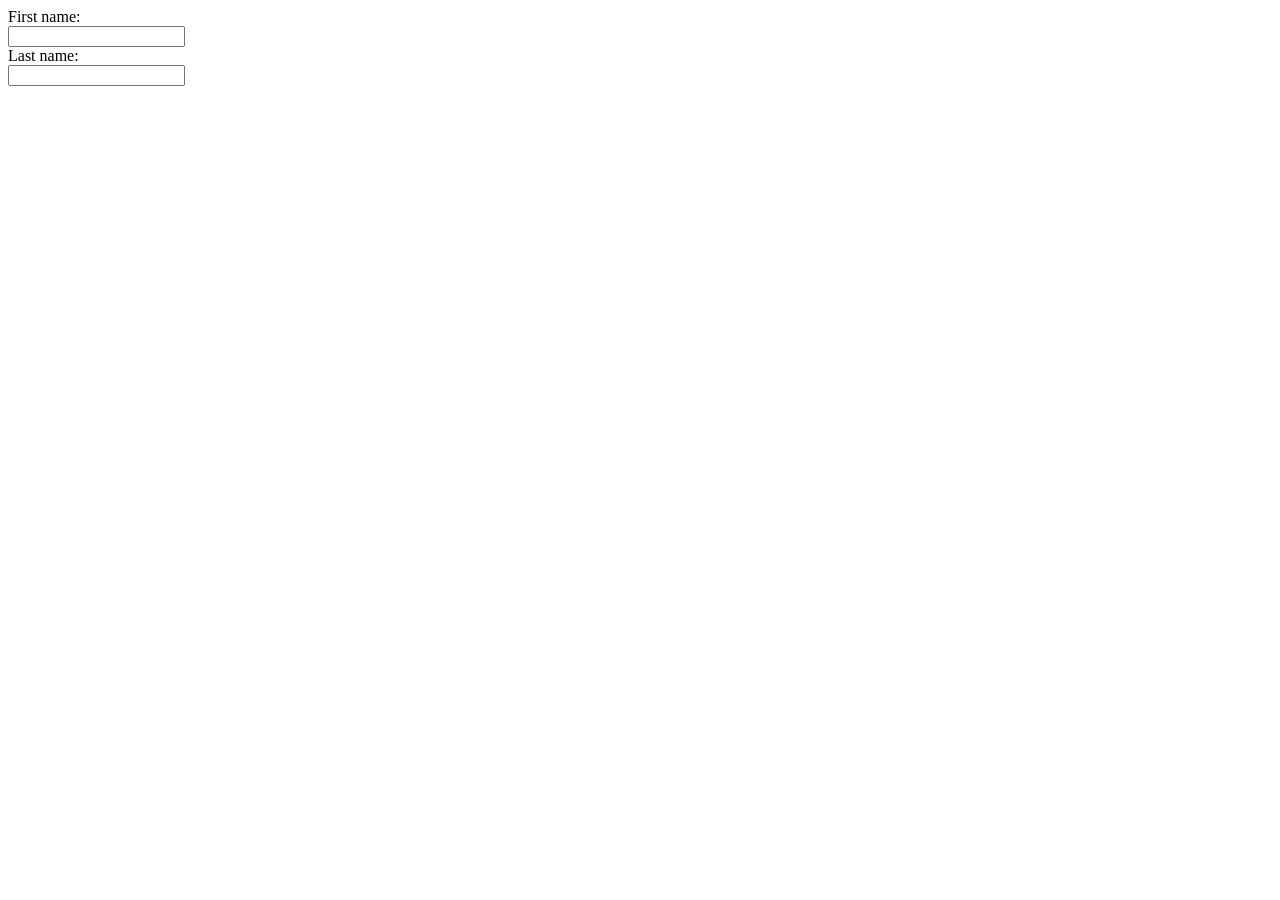
==== Labs/Lab 5/index.html @ eedc1f43 "First Draft Commit" ====
<!DOCTYPE html>
<html>
    <head>
        <title>Lab 5 Intake Form</title>
    </head>
<body>
    <form>
        <label for="fname">First name:</label><br>
        <input type="text" id="fname" name="first_name_field" required><br>
        <label for="lname">Last name:</label><br>
        <input type="text" id="lname" name="last_name_field" required>
    </form>

</body>
</html>
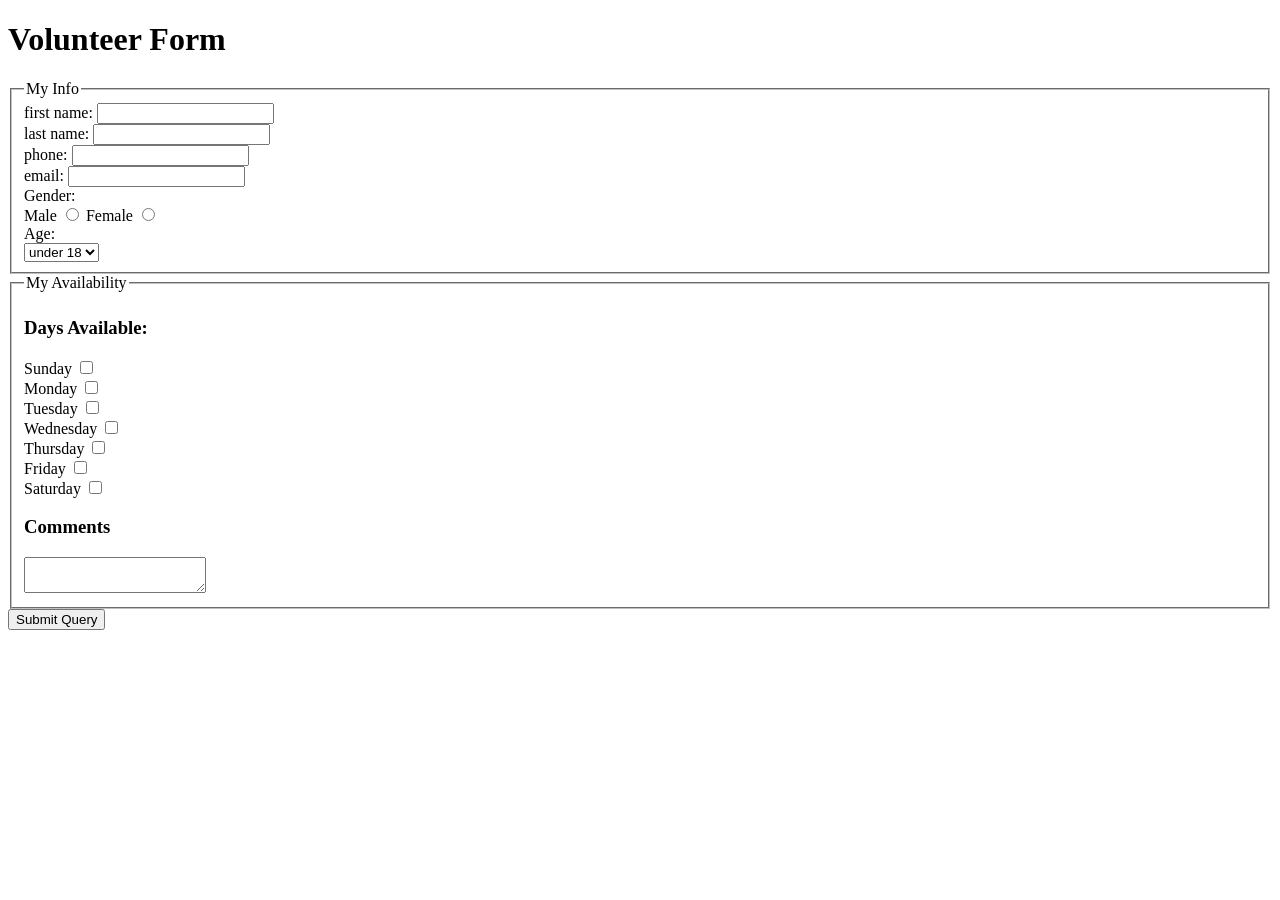
==== commit bf4c9f1a: "Committing completed volunteer form for Lab 5" ====
--- a/Labs/Lab 5/index.html
+++ b/Labs/Lab 5/index.html
@@ -1,16 +1,56 @@
 <!DOCTYPE html>
-<html>
-    <head>
-        <title>Lab 5 Intake Form</title>
-    </head>
+<html lang="en">
+<head>
+    <meta charset="UTF-8">
+    <meta name="viewport" content="width=device-width, initial-scale=1.0">
+    <title>Volunteer Form-ITMD 361 Lab 5</title>
+</head>
 <body>
-    <form>
-        <label for="fname">First name:</label><br>
-        <input type="text" id="fname" name="first_name_field" required><br>
-        <label for="lname">Last name:</label><br>
-        <input type="text" id="lname" name="last_name_field" required>
+    <h1>Volunteer Form</h1>
+    <form action="http://bloomingdale.sat.iit.edu/kriedan/lab3formscript.php" method="post">
+        <fieldset>
+            <legend>My Info</legend>
+            <label for="first-name">first name:</label>
+            <input class="contact-input" type="text" id="first-name" name="first_name_field" required><br>
+            <label for="last-name">last name:</label>
+            <input class="contact-input" type="text" id="last-name" name="last_name_field" required><br>
+            <label for="phone">phone:</label>
+            <input class="contact-input" type="tel" id="phone" name="phone_field"><br>
+            <label for="email">email:</label>
+            <input class="contact-input" type="email" id="email" name="email_field" required><br>
+            <span>Gender:</span><br>
+            <label for="gender-male">Male</label>
+            <input type="radio" id="gender-male" name="gender_field" value="male">
+            <label for="gender-female">Female</label>
+            <input type="radio" id="gender-female" name="gender_field" value="female"><br>
+            <label for="age">Age:</label><br>
+            <select id="age" name="age_field">
+                <option value="under 18">under 18</option>
+                <option value="over 18">over 18</option>
+            </select>
+        </fieldset>
+        <fieldset>
+            <legend>My Availability</legend>
+            <h3>Days Available:</h3>
+            <label for="sunday">Sunday</label>
+            <input type="checkbox" id="sunday" name="available_field[]" value="sunday"><br>
+            <label for="monday">Monday</label>
+            <input type="checkbox" id="monday" name="available_field[]" value="monday"><br>
+            <label for="tuesday">Tuesday</label>
+            <input type="checkbox" id="tuesday" name="available_field[]" value="tuesday"><br>
+            <label for="wednesday">Wednesday</label>
+            <input type="checkbox" id="wednesday" name="available_field[]" value="wednesday"><br>
+            <label for="thursday">Thursday</label>
+            <input type="checkbox" id="thursday" name="available_field[]" value="thursday"><br>
+            <label for="friday">Friday</label>
+            <input type="checkbox" id="friday" name="available_field[]" value="friday"><br>
+            <label for="saturday">Saturday</label>
+            <input type="checkbox" id="saturday" name="available_field[]" value="saturday"><br>
+            <h3><label for="comments">Comments</label></h3>
+            <textarea id="comments" name="comments_field" rows="2" cols="20"></textarea>
+        </fieldset>
+        <input type="hidden" name="hidden_field" value="CalebRyan">
+        <button type="submit">Submit Query</button>
     </form>
-
 </body>
 </html>
-
